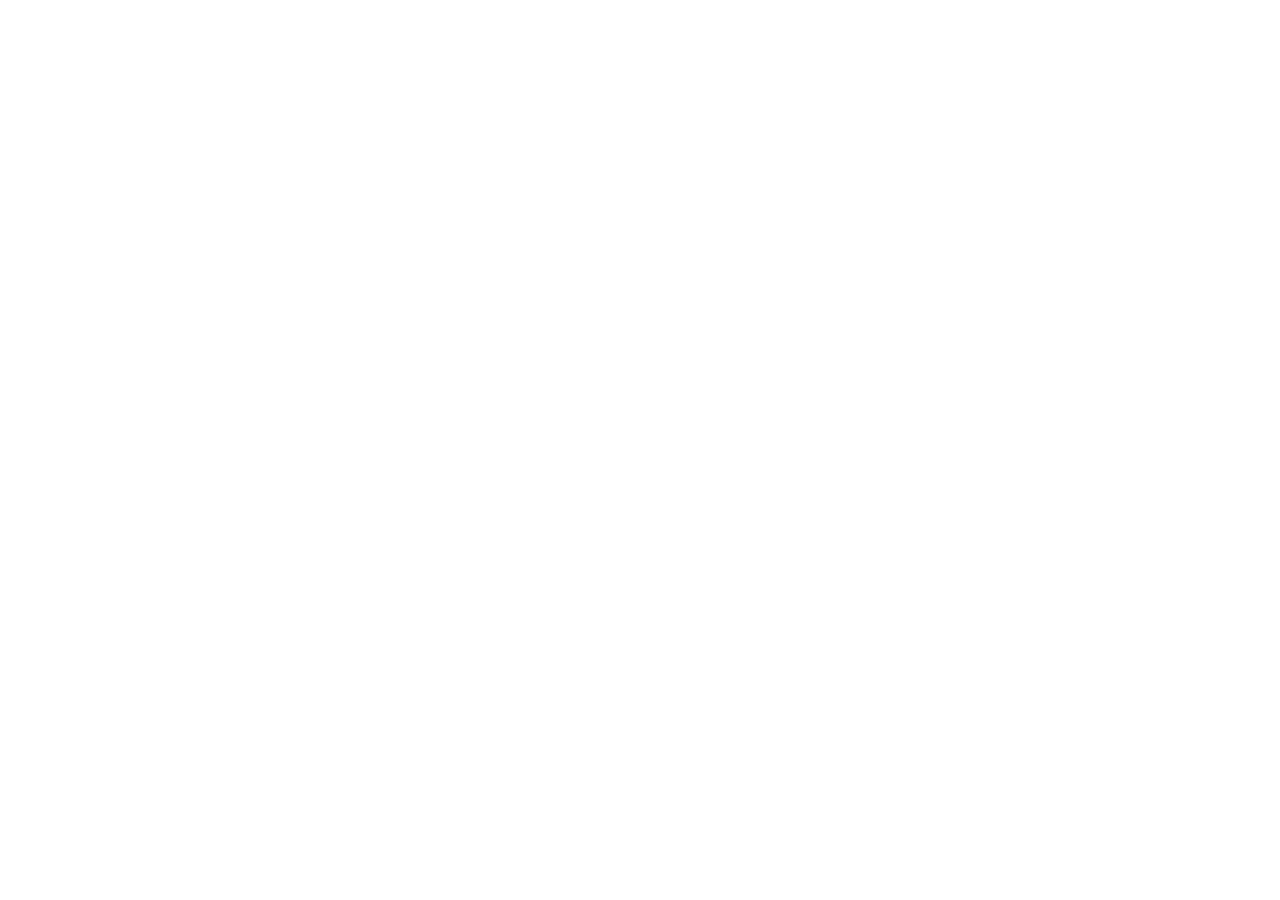
==== QRcode-Generator/index.html @ 44d82805 "Added all DOM projects" ====
<!DOCTYPE html>
<html lang="en">
<head>
    <meta charset="UTF-8">
    <meta name="viewport" content="width=device-width, initial-scale=1.0">
    <title>QRcode Generator</title>
</head>
<body>
    <div class="container">
        
    </div>
    
    <script src="script.js"></script>
</body>
</html>
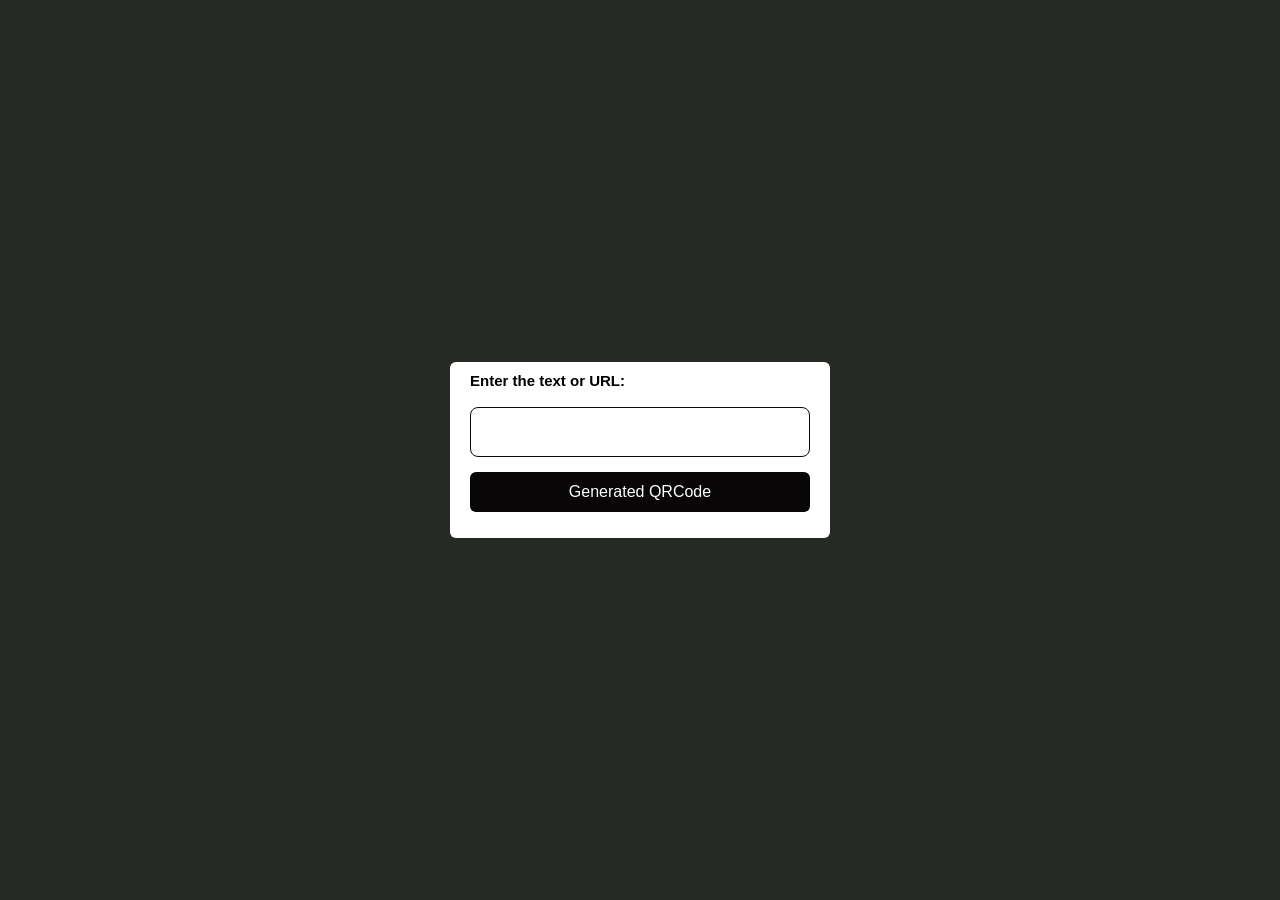
==== commit 7602491d: "Complete Qr code Generator Project" ====
--- a/QRcode-Generator/index.html
+++ b/QRcode-Generator/index.html
@@ -4,12 +4,39 @@
     <meta charset="UTF-8">
     <meta name="viewport" content="width=device-width, initial-scale=1.0">
     <title>QRcode Generator</title>
+    <link rel="stylesheet" href="style.css">
 </head>
 <body>
     <div class="container">
+        <p>Enter the text or URL:</p>
+        <input type="text" name="" id="inputText">
+        <div id="imgBox">
+            <img src="" id="imgShow">
+        </div>
         
+        <button onclick="generateCode()" >Generated QRCode</button>
     </div>
     
-    <script src="script.js"></script>
+    <script>
+
+        let imgBox = document.getElementById("imgBox");
+           let imgShow = document.getElementById("imgShow");
+           let inputText = document.getElementById("inputText");
+
+        function generateCode(){
+           
+           
+            if(inputText.value.length > 0){
+                imgShow.src = "https://api.qrserver.com/v1/create-qr-code/?size=150x150&data=" + inputText.value;
+           imgBox.classList.add("show-img");
+            } else{
+                inputText.classList.add('error')
+                setTimeout(() => {
+                    inputText.classList.remove('error')
+                }, 1000);
+            }
+        }
+
+    </script>
 </body>
 </html>
--- a/QRcode-Generator/style.css
+++ b/QRcode-Generator/style.css
@@ -0,0 +1,88 @@
+*{
+    margin: 0;
+    padding: 0;
+    box-sizing: border-box;
+    font-family: 'Poppins', sans-serif;
+}
+
+body{
+    background: #262a24;
+}
+
+.container{
+    width: 380px;
+    /* height: 50px; */
+    background: #fff;
+    border-radius: 6px;
+    padding: 10px 20px;
+    position: absolute;
+    top: 50%;
+    left: 50%;
+    transform: translate(-50%, -50%);
+}
+.container p{
+    font-size: 15px;
+    font-weight: 600;
+    margin-bottom: 8px;
+}
+.container input{
+    width: 100%;
+    height: 50px;
+    border-radius: 8px;
+    padding: 10px;
+    border: 1px solid #080606;
+    margin: 10px  0px 15px;
+    outline: none;
+}
+
+.container button{
+    width: 100%;
+    height: 40px;
+    border: none;
+    background: #080606;
+    color: #fff;
+    border-radius: 6px;
+    font-size: 16px;
+    cursor: pointer;
+    margin-bottom: 16px ;
+}
+#imgBox{
+    width: 200px;
+    max-height: 0;
+    border-radius: 5px;
+    overflow: hidden;
+    /* transition: max-height 1s; */
+}
+#imgBox img{
+    width: 100%;
+    padding: 4px;
+
+}
+#imgBox.show-img{
+    max-height: 250px;
+    transition: max-height 0.5s ease-in-out;
+    margin: 10px 0;
+    border: 1px solid #d1d1d1;
+}
+
+.error{
+    animation: shaking 0.1s linear 10;
+}
+
+@keyframes shaking{
+    0%{
+        transform: translateX(0);
+    }
+    25%{
+        transform: translateX(-2px);
+    }
+    50%{
+        transform: translateX(0);
+    }
+    75%{
+        transform: translateX(2px);
+    }
+    100%{
+        transform: translateX(0);
+    }
+}
